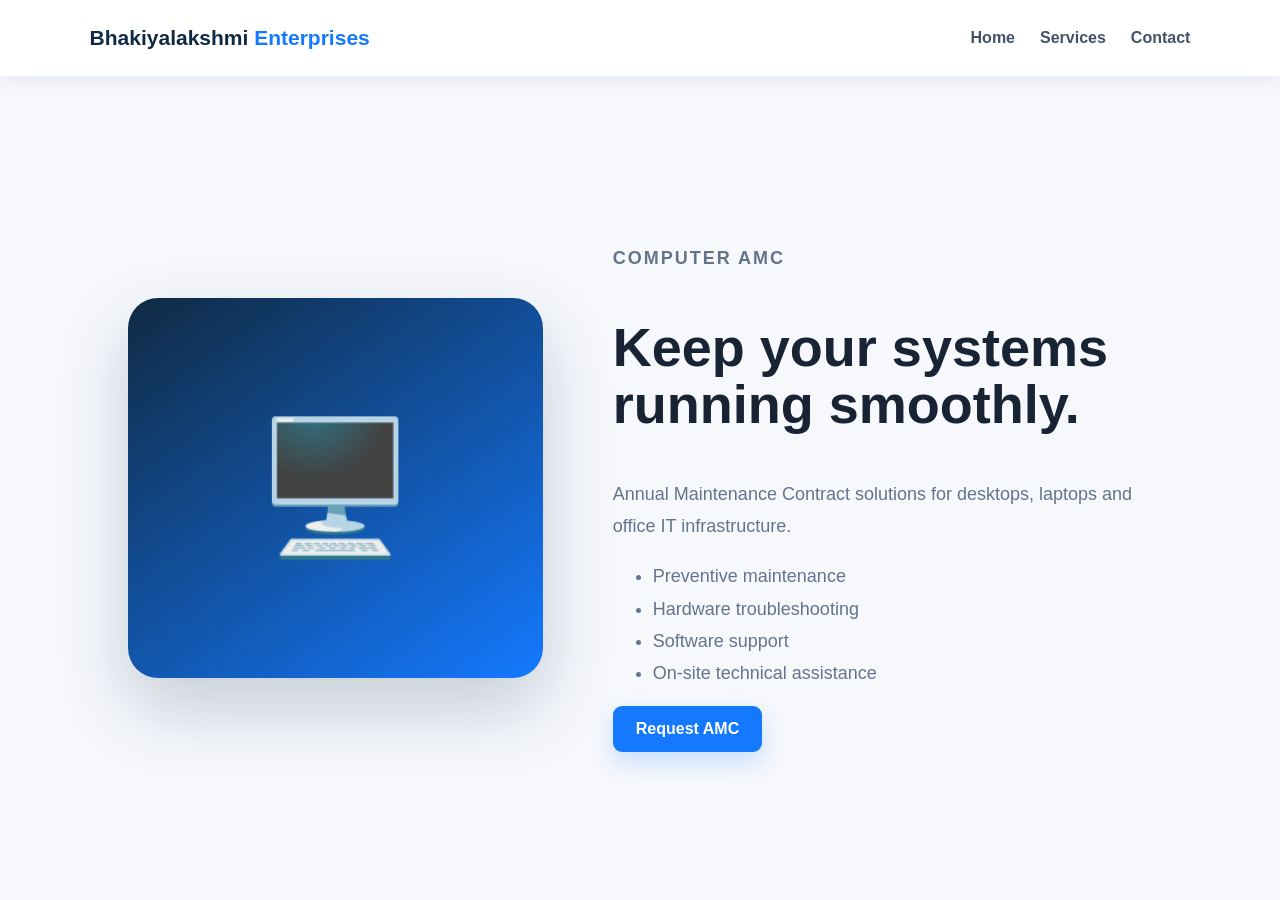
==== computer-amc.html @ 9bfa5f1c "Add files via upload" ====
<!DOCTYPE html><html><head><meta charset="UTF-8"><meta name="viewport" content="width=device-width,initial-scale=1"><title>Computer AMC</title><link rel="stylesheet" href="style.css"></head><body>
<nav><div class="logo">Bhakiyalakshmi <span>Enterprises</span></div><div class="links"><a href="index.html">Home</a><a href="services.html">Services</a><a href="contact.html">Contact</a></div></nav>
<section class="detail"><div class="visual">🖥️</div><div><p class="eyebrow">COMPUTER AMC</p><h1>Keep your systems running smoothly.</h1><p>Annual Maintenance Contract solutions for desktops, laptops and office IT infrastructure.</p><ul><li>Preventive maintenance</li><li>Hardware troubleshooting</li><li>Software support</li><li>On-site technical assistance</li></ul><a class="btn" href="contact.html">Request AMC</a></div></section></body></html>
---- style.css ----
*{box-sizing:border-box}html{scroll-behavior:smooth}body{margin:0;font-family:Inter,Arial,sans-serif;color:#182334;background:#f6f8fc}nav{height:76px;display:flex;align-items:center;justify-content:space-between;padding:0 7%;background:#fff;position:sticky;top:0;z-index:5;box-shadow:0 3px 20px #17203312}.logo{font-size:21px;font-weight:800;color:#102a43}.logo span{color:#1479ff}.links{display:flex;gap:25px}.links a{text-decoration:none;color:#435268;font-weight:600}.links a:hover{color:#1479ff}.hero{min-height:650px;padding:100px 9%;display:flex;align-items:center;justify-content:space-between;background:radial-gradient(circle at 80% 30%,#dbeaff,transparent 35%),linear-gradient(135deg,#fff,#eef5ff);overflow:hidden}.hero-text{max-width:650px;animation:up .8s ease}.eyebrow{letter-spacing:2px;font-size:12px;font-weight:800;color:#1479ff}.hero h1,.page h1{font-size:clamp(42px,6vw,72px);line-height:1.02;margin:15px 0}.hero h1 span{color:#1479ff}.hero p,.page>p{font-size:18px;line-height:1.7;color:#607086}.btn{display:inline-block;background:#1479ff;color:white;padding:14px 23px;border-radius:9px;text-decoration:none;font-weight:700;box-shadow:0 10px 25px #1479ff35;transition:.25s}.btn:hover{transform:translateY(-3px)}.hero-card{width:300px;padding:55px 35px;border-radius:25px;background:#102a43;color:#fff;box-shadow:0 25px 60px #102a4340;animation:float 3s ease-in-out infinite;text-align:center;font-size:60px}.hero-card h3{font-size:23px}.hero-card p{font-size:15px;color:#ccd8e7}.section,.page{padding:90px 9%;max-width:1250px;margin:auto}.section h2{font-size:42px;margin-top:5px}.grid{display:grid;grid-template-columns:repeat(4,1fr);gap:20px;margin-top:35px}.service{background:#fff;padding:30px;border-radius:18px;text-decoration:none;color:inherit;box-shadow:0 8px 30px #17203310;transition:.3s;border:1px solid #e8edf5}.service:hover{transform:translateY(-8px);box-shadow:0 20px 45px #1479ff20}.service div{font-size:38px}.service h3{font-size:20px}.service p{color:#6b7788;line-height:1.6}.detail{min-height:calc(100vh - 76px);padding:90px 10%;display:grid;grid-template-columns:1fr 1.3fr;gap:70px;align-items:center}.detail h1{font-size:54px;line-height:1.05}.detail p,.detail li{font-size:18px;line-height:1.8;color:#64748b}.visual{height:380px;border-radius:30px;background:linear-gradient(145deg,#102a43,#1479ff);display:grid;place-items:center;font-size:130px;box-shadow:0 30px 70px #102a4335;animation:float 3s ease-in-out infinite}.highlight,.contact-box{margin-top:35px;padding:30px;border-radius:18px;background:#fff;box-shadow:0 10px 35px #17203310}.highlight h2{margin-top:0}footer{text-align:center;padding:30px;background:#102a43;color:#ccd8e7}@keyframes up{from{opacity:0;transform:translateY(30px)}to{opacity:1;transform:none}}@keyframes float{50%{transform:translateY(-12px)}}@media(max-width:800px){.links{gap:10px;font-size:13px}.hero,.detail{display:block;padding:70px 7%}.hero-card{margin:50px auto 0}.grid{grid-template-columns:1fr 1fr}.detail .visual{margin-bottom:45px;height:280px}.detail h1{font-size:42px}}@media(max-width:500px){nav{padding:0 4%;}.logo{font-size:16px}.links{gap:8px;font-size:11px}.grid{grid-template-columns:1fr}.hero h1,.page h1{font-size:43px}}
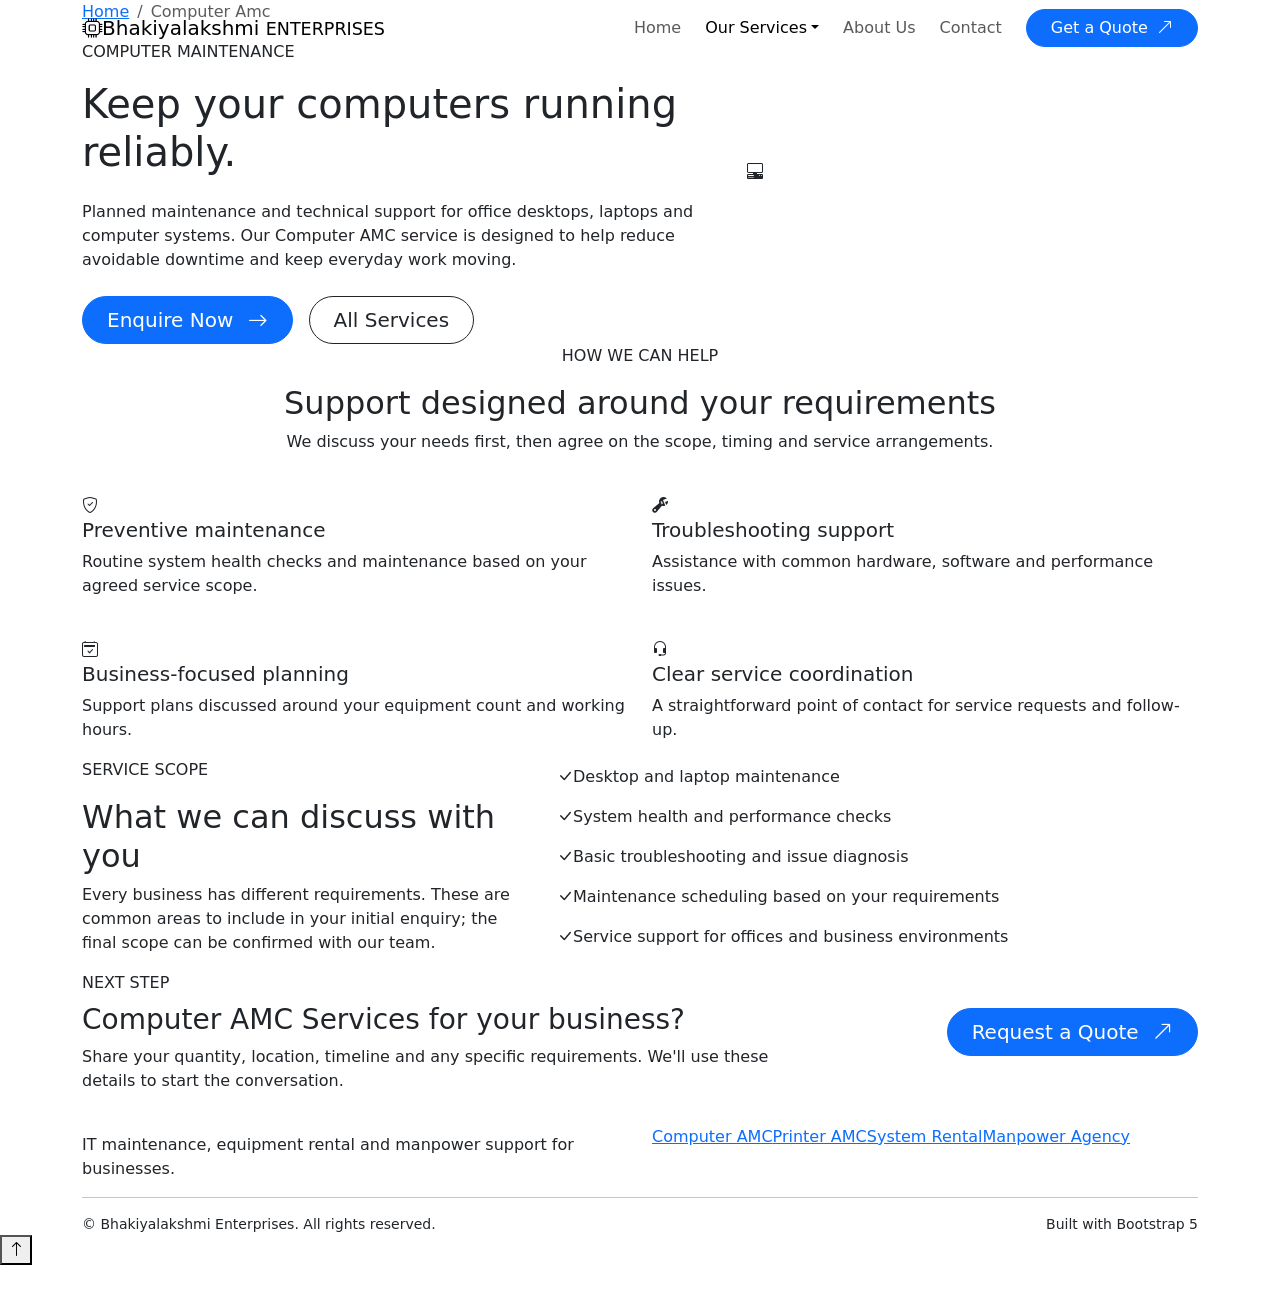
==== commit 8636a587: "Refactor computer-amc.html with Bootstrap integration Updated the HTML structure and added Bootstrap" ====
--- a/computer-amc.html
+++ b/computer-amc.html
@@ -1,3 +1,42 @@
-<!DOCTYPE html><html><head><meta charset="UTF-8"><meta name="viewport" content="width=device-width,initial-scale=1"><title>Computer AMC</title><link rel="stylesheet" href="style.css"></head><body>
-<nav><div class="logo">Bhakiyalakshmi <span>Enterprises</span></div><div class="links"><a href="index.html">Home</a><a href="services.html">Services</a><a href="contact.html">Contact</a></div></nav>
-<section class="detail"><div class="visual">🖥️</div><div><p class="eyebrow">COMPUTER AMC</p><h1>Keep your systems running smoothly.</h1><p>Annual Maintenance Contract solutions for desktops, laptops and office IT infrastructure.</p><ul><li>Preventive maintenance</li><li>Hardware troubleshooting</li><li>Software support</li><li>On-site technical assistance</li></ul><a class="btn" href="contact.html">Request AMC</a></div></section></body></html>+<!doctype html>
+<html lang="en">
+<head>
+  <meta charset="utf-8"><meta name="viewport" content="width=device-width, initial-scale=1">
+  <meta name="description" content="Bhakiyalakshmi Enterprises computer amc services for business requirements.">
+  <title>Computer AMC Services | Bhakiyalakshmi Enterprises</title>
+  <link href="https://cdn.jsdelivr.net/npm/bootstrap@5.3.3/dist/css/bootstrap.min.css" rel="stylesheet">
+  <link href="https://cdn.jsdelivr.net/npm/bootstrap-icons@1.11.3/font/bootstrap-icons.min.css" rel="stylesheet">
+  <link href="assets/style.css" rel="stylesheet">
+</head>
+<body>
+<nav class="navbar navbar-expand-lg navbar-light fixed-top nav-glass">
+  <div class="container"><a class="navbar-brand brand-mark" href="index.html"><span class="brand-icon"><i class="bi bi-cpu"></i></span><span>Bhakiyalakshmi <small>ENTERPRISES</small></span></a>
+  <button class="navbar-toggler" type="button" data-bs-toggle="collapse" data-bs-target="#mainNav" aria-label="Toggle navigation"><span class="navbar-toggler-icon"></span></button>
+  <div class="collapse navbar-collapse" id="mainNav"><ul class="navbar-nav ms-auto align-items-lg-center gap-lg-2">
+    <li class="nav-item"><a class="nav-link" href="index.html">Home</a></li>
+    <li class="nav-item dropdown"><a class="nav-link dropdown-toggle active" href="#" data-bs-toggle="dropdown">Our Services</a><ul class="dropdown-menu shadow border-0">
+      <li><a class="dropdown-item" href="computer-amc.html">Computer AMC</a></li><li><a class="dropdown-item" href="printer-amc.html">Printer AMC</a></li><li><a class="dropdown-item" href="system-rental.html">System Rental</a></li><li><a class="dropdown-item" href="manpower-agency.html">Manpower Agency</a></li>
+    </ul></li><li class="nav-item"><a class="nav-link" href="index.html#about">About Us</a></li><li class="nav-item"><a class="nav-link" href="contact.html">Contact</a></li><li class="nav-item ms-lg-2"><a class="btn btn-primary rounded-pill px-4" href="index.html#contact">Get a Quote <i class="bi bi-arrow-up-right ms-1"></i></a></li>
+  </ul></div></div>
+</nav>
+<header class="inner-hero"><div class="container"><div class="row align-items-center gy-5">
+  <div class="col-lg-7 reveal"><nav aria-label="breadcrumb"><ol class="breadcrumb"><li class="breadcrumb-item"><a href="index.html">Home</a></li><li class="breadcrumb-item active" aria-current="page">Computer Amc</li></ol></nav>
+  <span class="eyebrow mt-3">COMPUTER MAINTENANCE</span><h1 class="mt-3">Keep your computers <span class='gradient-text'>running reliably.</span></h1><p class="mt-4">Planned maintenance and technical support for office desktops, laptops and computer systems. Our Computer AMC service is designed to help reduce avoidable downtime and keep everyday work moving.</p>
+  <div class="d-flex flex-wrap gap-3 mt-4"><a href="index.html#contact" class="btn btn-primary btn-lg rounded-pill px-4">Enquire Now <i class="bi bi-arrow-right ms-2"></i></a><a href="index.html#services" class="btn btn-outline-dark btn-lg rounded-pill px-4">All Services</a></div></div>
+  <div class="col-lg-5 reveal reveal-delay"><div class="inner-hero-visual"><i class="bi bi-pc-display-horizontal"></i></div></div>
+</div></div></header>
+<section class="section-pad"><div class="container"><div class="section-heading text-center reveal"><span class="eyebrow">HOW WE CAN HELP</span><h2 class="section-title mt-3">Support designed around <span class="gradient-text">your requirements</span></h2><p class="section-subtitle mx-auto">We discuss your needs first, then agree on the scope, timing and service arrangements.</p></div>
+<div class="row g-4 mt-3"><div class="col-sm-6"><div class="detail-card"><i class="bi bi-shield-check"></i><h5>Preventive maintenance</h5><p>Routine system health checks and maintenance based on your agreed service scope.</p></div></div>
+<div class="col-sm-6"><div class="detail-card"><i class="bi bi-wrench-adjustable"></i><h5>Troubleshooting support</h5><p>Assistance with common hardware, software and performance issues.</p></div></div>
+<div class="col-sm-6"><div class="detail-card"><i class="bi bi-calendar2-check"></i><h5>Business-focused planning</h5><p>Support plans discussed around your equipment count and working hours.</p></div></div>
+<div class="col-sm-6"><div class="detail-card"><i class="bi bi-headset"></i><h5>Clear service coordination</h5><p>A straightforward point of contact for service requests and follow-up.</p></div></div></div></div></section>
+<section class="section-pad soft-section"><div class="container"><div class="row gy-5 align-items-center"><div class="col-lg-5 reveal"><span class="eyebrow">SERVICE SCOPE</span><h2 class="section-title mt-3">What we can <span class="gradient-text">discuss with you</span></h2><p class="section-subtitle">Every business has different requirements. These are common areas to include in your initial enquiry; the final scope can be confirmed with our team.</p></div><div class="col-lg-7 reveal reveal-delay"><ul class="scope-list list-unstyled d-grid gap-3"><li><span class="feature-check"><i class="bi bi-check-lg"></i></span><span>Desktop and laptop maintenance</span></li>
+<li><span class="feature-check"><i class="bi bi-check-lg"></i></span><span>System health and performance checks</span></li>
+<li><span class="feature-check"><i class="bi bi-check-lg"></i></span><span>Basic troubleshooting and issue diagnosis</span></li>
+<li><span class="feature-check"><i class="bi bi-check-lg"></i></span><span>Maintenance scheduling based on your requirements</span></li>
+<li><span class="feature-check"><i class="bi bi-check-lg"></i></span><span>Service support for offices and business environments</span></li></ul></div></div></div></section>
+<section class="section-pad"><div class="container"><div class="service-enquiry reveal"><div class="row align-items-center gy-3"><div class="col-lg-8"><span class="eyebrow">NEXT STEP</span><h3 class="mt-2">Computer AMC Services for your business?</h3><p class="mb-0">Share your quantity, location, timeline and any specific requirements. We'll use these details to start the conversation.</p></div><div class="col-lg-4 text-lg-end"><a href="index.html#contact" class="btn btn-primary btn-lg rounded-pill px-4">Request a Quote <i class="bi bi-arrow-up-right ms-2"></i></a></div></div></div></div></section>
+<footer class="site-footer"><div class="container"><div class="row gy-4 align-items-center"><div class="col-lg-6"><a class="navbar-brand brand-mark text-white" href="index.html"><span class="brand-icon"><i class="bi bi-cpu"></i></span><span>Bhakiyalakshmi <small>ENTERPRISES</small></span></a><p class="footer-copy mt-3 mb-0">IT maintenance, equipment rental and manpower support for businesses.</p></div><div class="col-lg-6"><div class="footer-links"><a href="computer-amc.html">Computer AMC</a><a href="printer-amc.html">Printer AMC</a><a href="system-rental.html">System Rental</a><a href="manpower-agency.html">Manpower Agency</a></div></div></div><hr><div class="d-flex flex-wrap justify-content-between gap-2 small footer-bottom"><span>© <span id="year"></span> Bhakiyalakshmi Enterprises. All rights reserved.</span><span>Built with Bootstrap 5</span></div></div></footer>
+<button id="backToTop" class="back-to-top" aria-label="Back to top"><i class="bi bi-arrow-up"></i></button>
+<script src="https://cdn.jsdelivr.net/npm/bootstrap@5.3.3/dist/js/bootstrap.bundle.min.js"></script><script src="assets/script.js"></script>
+</body></html>
